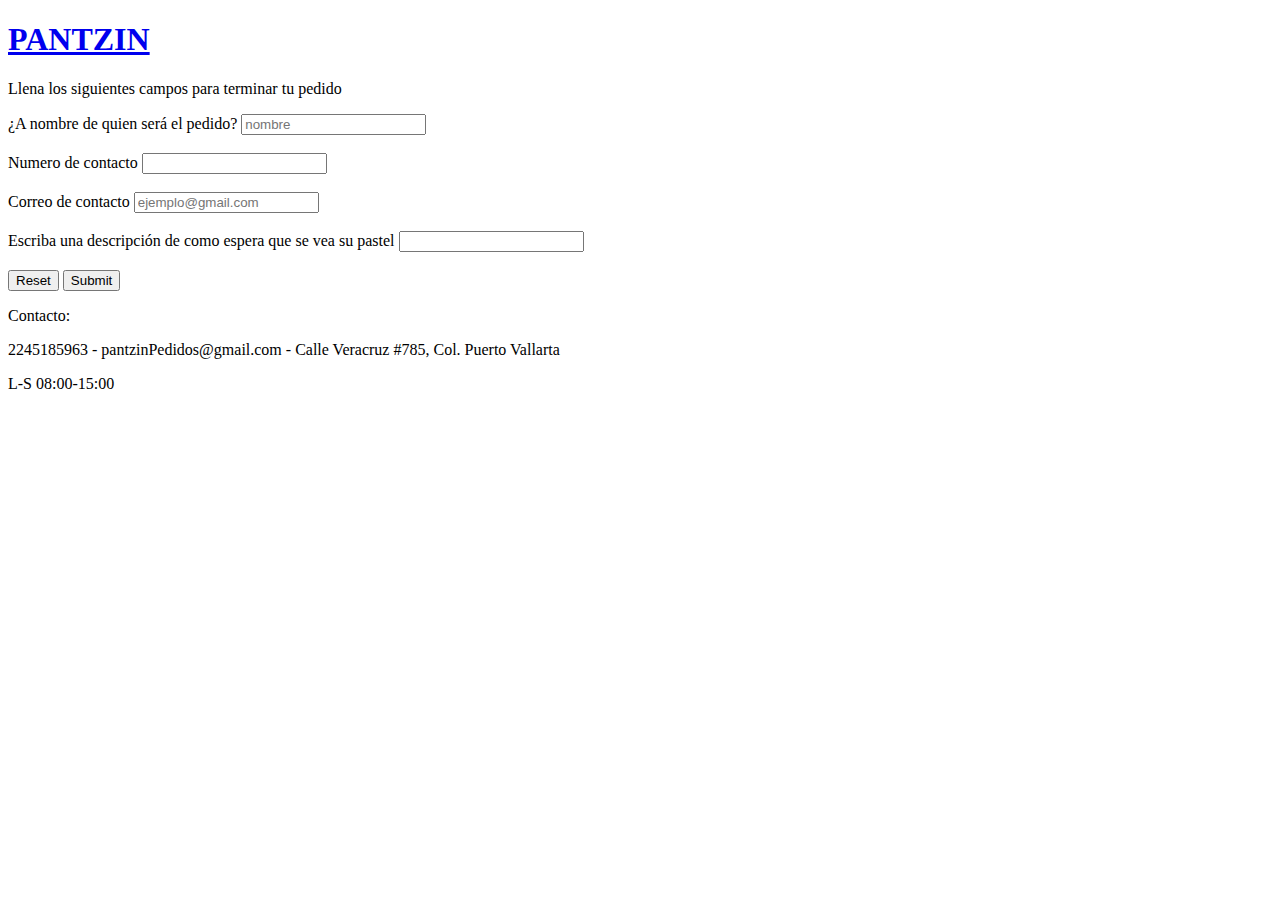
==== formato_cliente.html @ 0818306c "Pagina cliente" ====
<!DOCTYPE html>
<html lang="en">
    <head>
        <meta charset="UTF-8">
        <meta http-equiv="X-UA-Compatible" content="IE=edge">
        <meta name="viewport" content="width=device-width, initial-scale=1.0">
        <title>Datos de cliente</title>
    </head>
    <body>
        <a href="./index.html">
            <h1>PANTZIN</h1>
        </a>
        <p>Llena los siguientes campos para terminar tu pedido</p>
        <form action="datos.js">
            <label for="nombre">¿A nombre de quien será el pedido?</label>
            <input type="text" id="name" name="nombre" placeholder="nombre"><br><br>
            <label for="celular">Numero de contacto</label>
            <input type="tel" id="celular" name="name" placeholder=""><br><br>
            <label for="imail">Correo de contacto</label>
            <input type="email" id="imail" name="nombre" placeholder="ejemplo@gmail.com"><br><br>
            <label for="texto">Escriba una descripción de como espera que se vea su pastel</label>
            <input type="text" id="texto" name="desPas"><br><br>

            <input type="reset">
            <input type="submit">
        </form>

    </body>
    <footer> 
        <p>Contacto:</p>
        <p>2245185963   -   pantzinPedidos@gmail.com   -  Calle Veracruz #785, Col. Puerto Vallarta</p>
        <p>L-S 08:00-15:00</p>
    </footer>
</html>
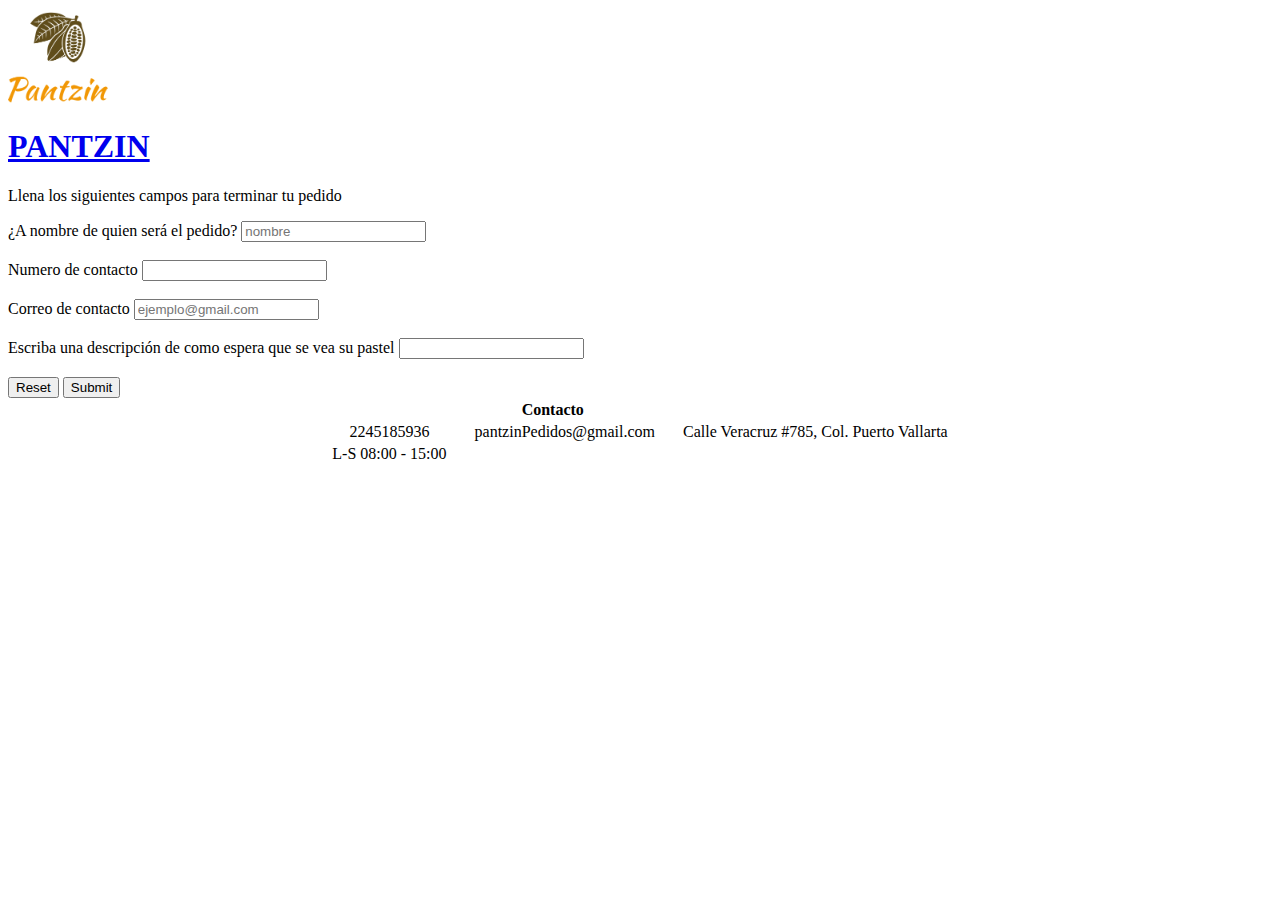
==== commit 3bb1abc4: "Practica completa" ====
--- a/formato_cliente.html
+++ b/formato_cliente.html
@@ -5,9 +5,11 @@
         <meta http-equiv="X-UA-Compatible" content="IE=edge">
         <meta name="viewport" content="width=device-width, initial-scale=1.0">
         <title>Datos de cliente</title>
+        <link href="style.css" rel="stylesheet" type="text/css">
     </head>
     <body>
         <a href="./index.html">
+            <img src="./assets/logo/logo_small.png" alt="logo Pantzin" width="100px">
             <h1>PANTZIN</h1>
         </a>
         <p>Llena los siguientes campos para terminar tu pedido</p>
@@ -26,9 +28,23 @@
         </form>
 
     </body>
-    <footer> 
-        <p>Contacto:</p>
-        <p>2245185963   -   pantzinPedidos@gmail.com   -  Calle Veracruz #785, Col. Puerto Vallarta</p>
-        <p>L-S 08:00-15:00</p>
+    <footer style="text-align:center;"> 
+        <table class="tabla">
+            <tr>
+              <th></th>
+              <th>Contacto</th>
+              <th></th>
+            </tr>
+            <tr>
+              <td>2245185936</td>
+              <td style="padding-left: 25px;">pantzinPedidos@gmail.com</td>
+              <td style="padding-left: 25px;">Calle Veracruz #785, Col. Puerto Vallarta</td>
+            </tr>
+            <tr style="padding-left: 5px;">
+              <td>L-S 08:00 - 15:00</td>
+              <td></td>
+              <td></td>
+            </tr>
+          </table>
     </footer>
 </html>--- a/style.css
+++ b/style.css
@@ -0,0 +1,4 @@
+.tabla{
+    margin: auto;
+    
+}